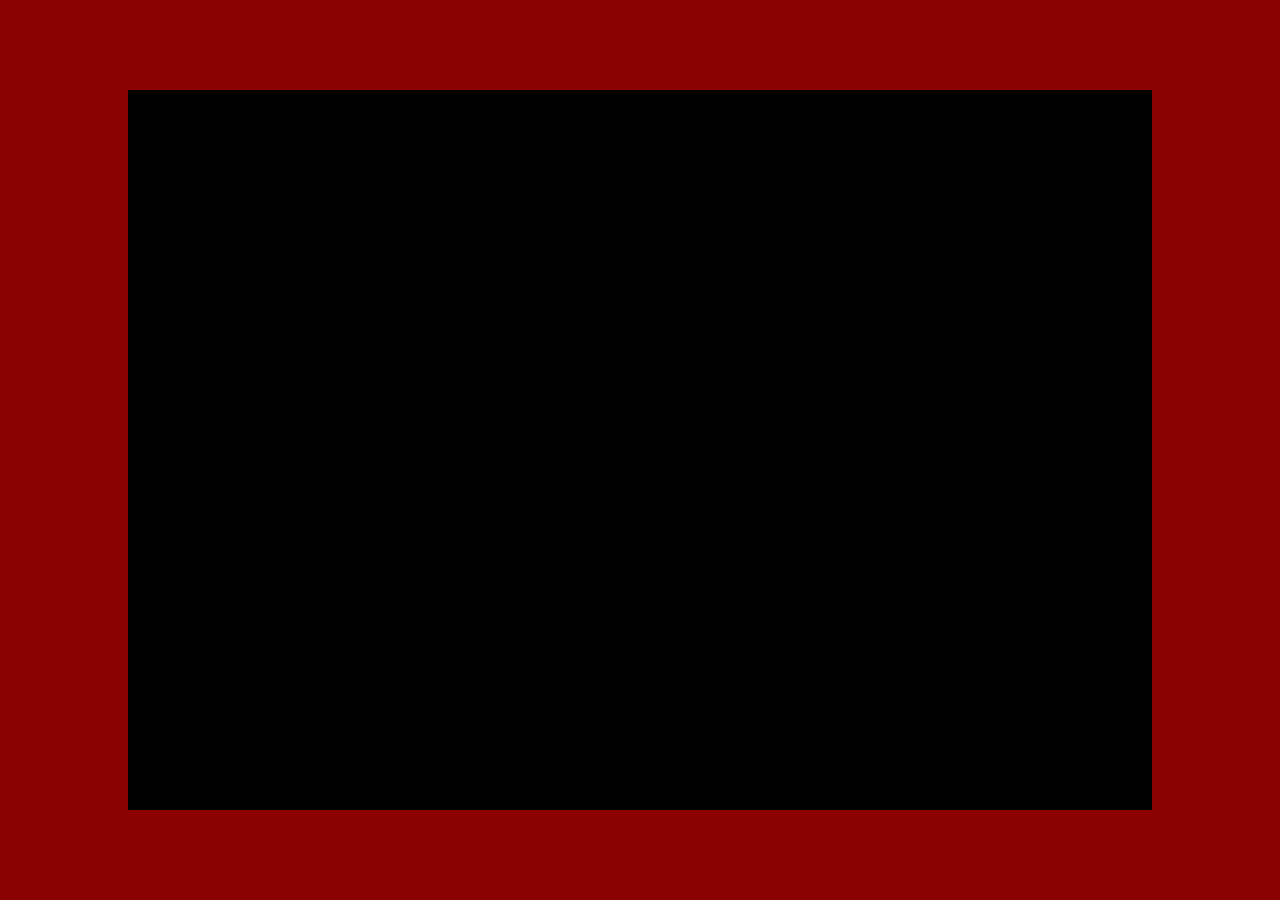
==== index.html @ 715201c3 "added index" ====
<!DOCTYPE html>
<head>
<link rel = "stylesheet" href = "juulia.css">
</head>
<body>

<a href="juulia.html"> <div class="backgroundImg">
	
</div></a>

<script >
	$('a').click(function(e) {
e.preventDefault();
newLocation = this.href;
$('body').fadeOut(2000, newpage);
});
function newpage() {
window.location = newLocation;
}
</script>
</body>
</html>
---- juulia.css ----
html { 
  /*background: url("necronomicat3-noEnter.png") no-repeat center center fixed; 
  background-color: black;
  -webkit-background-size: cover;
  -moz-background-size: cover;
  -o-background-size: cover;
  background-size: cover;*/
  background-color: 	#8B0000;
} 
.backgroundImg {
	position:absolute;
	z-index: 0;
	display: block;
    /*background-image: url("necronomicat3-noEnter.png");*/
    background-color: black;
    background-position: center; 
    background-repeat: no-repeat;
    background-size: cover;
    height:80%;
    width:80%;
    top: 10%;
	left: 10%;
}
.text {
	z-index: 2;
	position: relative;
	float:left;
	width:100%;
	top:15%;
}
p {
	text-decoration-color: white;
	font-size: 100px;
	display: inline;
	visibility: hidden;
 
	font-family: 'Helvetica Neue', sans-serif; 
	font-weight: bold; 
	letter-spacing: -1px; 
	line-height: 1; 
	text-align: center; 
}

p:hover {
	color:black;
	cursor: pointer;
}

.gone {
	visibility: visible;
}

.imgCont {
	float:right;
	position:relative;
	right:20px;
	top:100px;
}
.imgCont img {
	max-width:200px;
	max-height:auto;
}
.imgCont1 {
	float:right;
	position:relative;
	right:300px;
	top:150px;
}
.imgCont1 img {
	max-width: auto;
	max-height: 300px;
	 -moz-transition: height 0.7s ease;
    -ms-transition: height 0.7s ease;
    -o-transition: height 0.7s ease;
    -webkit-transition: height 0.7s ease;
    transition: height 0.7s ease;
}
.vidCont {
	margin-top:190px;
	float:left;
	position:relative;
	left:50px;
}
.imgCont1 img:hover {
	max-height: 350px;
	-moz-transition: height 2s ease;
    -ms-transition: height 2s ease;
    -o-transition: height 2s ease;
    -webkit-transition: height 2s ease;
    transition: height 2s ease;
}
.imgCont1:hover {
	right:250px;
	cursor: pointer;
}
.video {
	margin-top:400px;
	float:right;
	position: absolute;
	margin-left: 1000px;
}

.money {
	position: absolute;
	top:600px;
	left:500px;
	width: 300px;
	max-height: 200px;
}
.total {
	color:white;
	font-family: 'Helvetica Neue', sans-serif; 

}
.total1 {
	color:white;
	font-family: 'Helvetica Neue', sans-serif; 
}
.pop-up {
	float:right;
	left:400px;
	top:400px;

}
.pop-up p {
	color: white;
	size:400px;

}
/*dont need this anymore thhis is for adding the background after*/
/*
.back {
	background-image: url("necronomicat3-noEnter.png");
	-webkit-transition: opacity 3s ease-in;
	-webkit-transition: visibility 1s ease-in;
	opacity: 1;
	visibility: visible;

}
table {
	position: absolute; 
	height:100%;
	width:100%;
 	top: 0; 
 	bottom: 0; 
 	left: 0; 
 	right: 0;
 	background-color: transparent;
 	border: 1px solid black;
 	border-collapse: collapse;


}

td {
	height:33.33%;
	width: 33.33%;
	border: 1px solid black;
	background: radial-gradient(rgba(0,0,0,0.9), rgba(0,0,0,1));
	background-color:rgba(20,20,20,1);
	
}

.gone {
	/*background-color: transparent;
 	visibility: visible;
 	/*-webkit-transition: opacity 3s ease;
   -moz-transition: opacity 3s ease;
   -o-transition: opacity 3s ease;
   transition: opacity 3s ease-in;
  /* -webkit-transition: visibility 3s ease;
  -moz-transition: visibility 3s ease;
  -o-transition: visibility 3s ease;
  transition: visibility 3s ease-in;
  transition: opacity .55s ease-in-out;
   -moz-transition: opacity .55s ease-in-out;
   -webkit-transition: opacity .55s ease-in-out;
  opacity: 1;
}

.sCat img {
	
	transition: opacity .55s ease-in-out;
    -moz-transition: opacity .55s ease-in-out;
    -webkit-transition: opacity .55s ease-in-out;
	/*-webkit-transition: opacity 3s ease;
   -moz-transition: opacity 3s ease;
   -o-transition: opacity 3s ease;
   transition: opacity 3s ease-in;
}

.sCat {
	position:absolute;
	margin-left:60%;
	margin-top: 16%;
	height:350px;
	width:400px;
	z-index:3;
	background-color: transparent;
	
}

.logo {
	position:absolute;
	margin-left:30%;
	margin-top: 8%;
	height:490px;
	width:400px;
	z-index:2;
	visibility: hidden;
}

.namesolo {
	position:absolute;
	margin-left:20%;
	margin-top: 8%;
	height:490px;
	width:700px;
	z-index:4;
	visibility: hidden;
}

/*TRY 2 this is for enter

.enterImg {
	position:absolute;
	margin-left:43%;
	margin-top: 40%;
	height:0px;
	width:40px;
	cursor: pointer;
    -moz-transition: height 0.7s ease;
    -ms-transition: height 0.7s ease;
    -o-transition: height 0.7s ease;
    -webkit-transition: height 0.7s ease;
    transition: height 0.7s ease;
    z-index:5;
}

div > img {
	max-height: 100%;
	max-width: 100%;
}
.display {
	visibility: hidden;
}

/* for the enter sign 
.increase {
	height:80px;
	width:auto;
}

.decrease {
	height:65px;
	width:auto;
}
*/
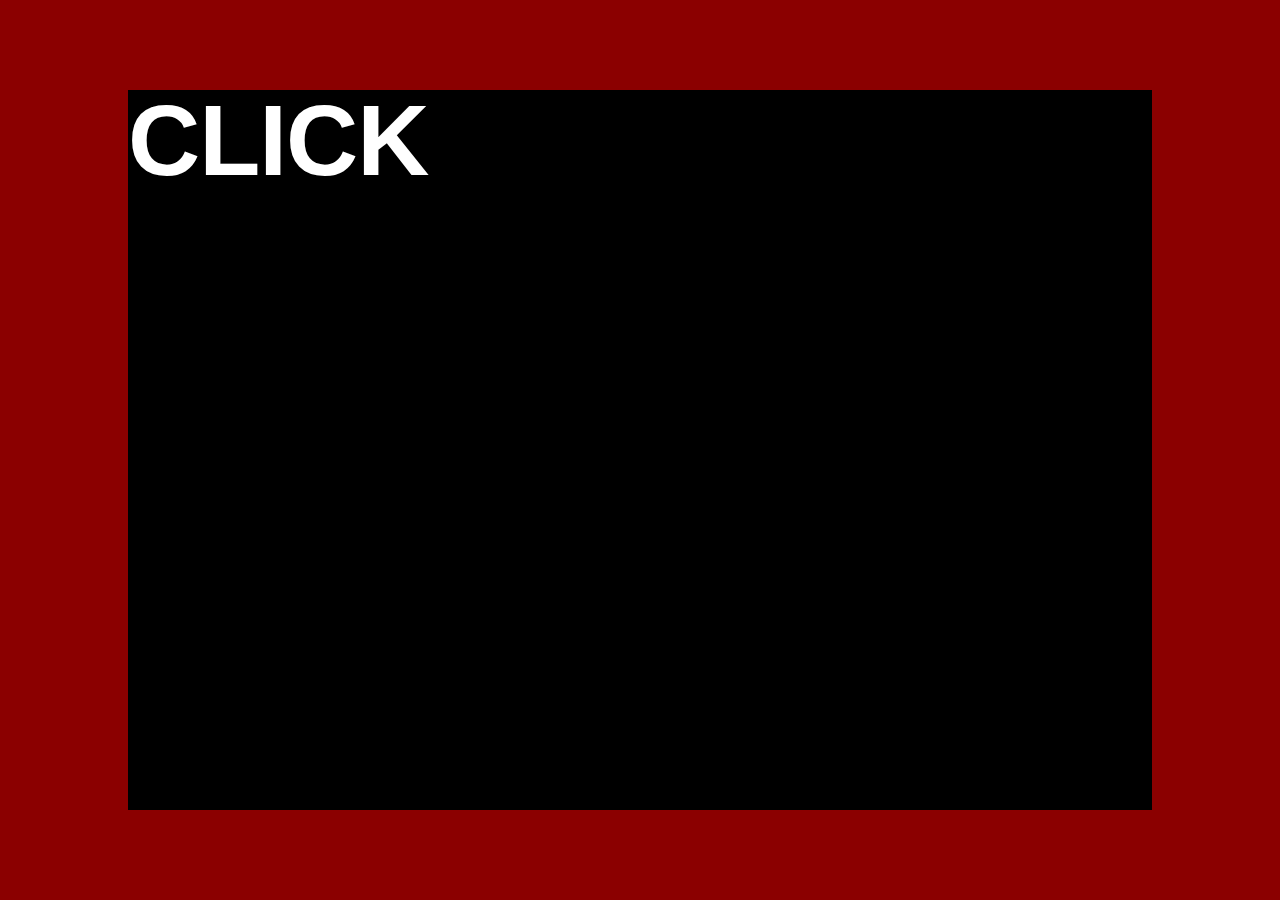
==== commit 4e24246c: "neater index" ====
--- a/index.html
+++ b/index.html
@@ -5,6 +5,8 @@
 <body>
 
 <a href="juulia.html"> <div class="backgroundImg">
+
+	<p style="visibility:visible; text-align: :center; size:600px;color:white; z-index: 2;">CLICK</p>
 	
 </div></a>
 
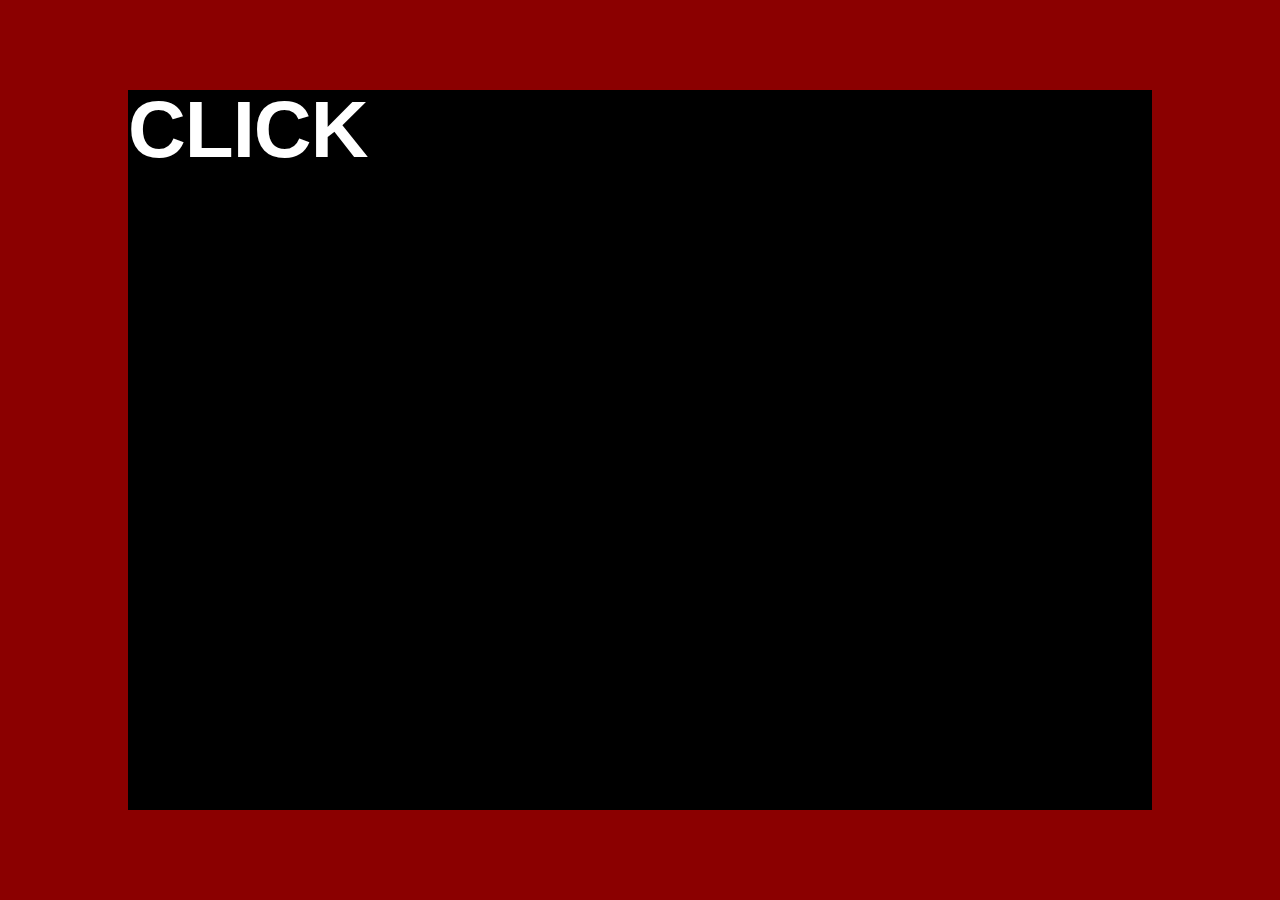
==== commit 70f343f5: "added daisies page" ====
--- a/index.html
+++ b/index.html
@@ -6,7 +6,7 @@
 
 <a href="juulia.html"> <div class="backgroundImg">
 
-	<p style="visibility:visible; text-align: :center; size:600px;color:white; z-index: 2;">CLICK</p>
+	<p style="visibility:visible; text-align:center; size:600px;color:white; z-index: 2;">CLICK</p>
 	
 </div></a>
 
--- a/juulia.css
+++ b/juulia.css
@@ -26,11 +26,11 @@
 	position: relative;
 	float:left;
 	width:100%;
-	top:15%;
+	top:40px;
 }
 p {
 	text-decoration-color: white;
-	font-size: 100px;
+	font-size: 80px;
 	display: inline;
 	visibility: hidden;
  
@@ -63,12 +63,12 @@
 .imgCont1 {
 	float:right;
 	position:relative;
-	right:300px;
+	right:150px;
 	top:150px;
 }
 .imgCont1 img {
 	max-width: auto;
-	max-height: 300px;
+	max-height: 200px;
 	 -moz-transition: height 0.7s ease;
     -ms-transition: height 0.7s ease;
     -o-transition: height 0.7s ease;
@@ -76,12 +76,12 @@
     transition: height 0.7s ease;
 }
 .vidCont {
-	margin-top:190px;
+	margin-top:120px;
 	float:left;
 	position:relative;
 	left:50px;
 }
-.imgCont1 img:hover {
+/*.imgCont1 img:hover {
 	max-height: 350px;
 	-moz-transition: height 2s ease;
     -ms-transition: height 2s ease;
@@ -92,9 +92,9 @@
 .imgCont1:hover {
 	right:250px;
 	cursor: pointer;
-}
+}*/
 .video {
-	margin-top:400px;
+	margin-top:350px;
 	float:right;
 	position: absolute;
 	margin-left: 1000px;
@@ -102,7 +102,7 @@
 
 .money {
 	position: absolute;
-	top:600px;
+	top:450px;
 	left:500px;
 	width: 300px;
 	max-height: 200px;
@@ -127,132 +127,56 @@
 	size:400px;
 
 }
-/*dont need this anymore thhis is for adding the background after*/
-/*
-.back {
-	background-image: url("necronomicat3-noEnter.png");
-	-webkit-transition: opacity 3s ease-in;
-	-webkit-transition: visibility 1s ease-in;
-	opacity: 1;
-	visibility: visible;
 
+@media only screen and (max-width: 480px) {
+
+p {
+	font-size: 30px;
 }
-table {
-	position: absolute; 
-	height:100%;
-	width:100%;
- 	top: 0; 
- 	bottom: 0; 
- 	left: 0; 
- 	right: 0;
- 	background-color: transparent;
- 	border: 1px solid black;
- 	border-collapse: collapse;
 
+.imgCont {
+	float:right;
+	position:relative;
+	right:10px;
+	top:75px;
+}
+.imgCont img {
+	max-width:45%;
+	max-height:auto;
+	float: right;
+}
+.imgCont1 {
+	float:left;
+	left:10px;
+	position:relative;
+	top:75px;
+}
+.imgCont1 img {
+	max-width: auto;
+	max-width: 50%;
+	float: left;
+}
+
+.vidCont {
+	margin-top:120px;
+	float:left;
+	position:relative;
+	left:25px;
+	visibility: hidden;
+}
+
+#myVideo {
+	max-width: 20%;
+	visibility: hidden;
 
 }
 
-td {
-	height:33.33%;
-	width: 33.33%;
-	border: 1px solid black;
-	background: radial-gradient(rgba(0,0,0,0.9), rgba(0,0,0,1));
-	background-color:rgba(20,20,20,1);
-	
-}
+.money {
+	position: absolute;
+	top:300px;
+	left:100px;
+	width: 200px;
+	max-height: 100px;
+	visibility: hidden;
 
-.gone {
-	/*background-color: transparent;
- 	visibility: visible;
- 	/*-webkit-transition: opacity 3s ease;
-   -moz-transition: opacity 3s ease;
-   -o-transition: opacity 3s ease;
-   transition: opacity 3s ease-in;
-  /* -webkit-transition: visibility 3s ease;
-  -moz-transition: visibility 3s ease;
-  -o-transition: visibility 3s ease;
-  transition: visibility 3s ease-in;
-  transition: opacity .55s ease-in-out;
-   -moz-transition: opacity .55s ease-in-out;
-   -webkit-transition: opacity .55s ease-in-out;
-  opacity: 1;
-}
-
-.sCat img {
-	
-	transition: opacity .55s ease-in-out;
-    -moz-transition: opacity .55s ease-in-out;
-    -webkit-transition: opacity .55s ease-in-out;
-	/*-webkit-transition: opacity 3s ease;
-   -moz-transition: opacity 3s ease;
-   -o-transition: opacity 3s ease;
-   transition: opacity 3s ease-in;
-}
-
-.sCat {
-	position:absolute;
-	margin-left:60%;
-	margin-top: 16%;
-	height:350px;
-	width:400px;
-	z-index:3;
-	background-color: transparent;
-	
-}
-
-.logo {
-	position:absolute;
-	margin-left:30%;
-	margin-top: 8%;
-	height:490px;
-	width:400px;
-	z-index:2;
-	visibility: hidden;
-}
-
-.namesolo {
-	position:absolute;
-	margin-left:20%;
-	margin-top: 8%;
-	height:490px;
-	width:700px;
-	z-index:4;
-	visibility: hidden;
-}
-
-/*TRY 2 this is for enter
-
-.enterImg {
-	position:absolute;
-	margin-left:43%;
-	margin-top: 40%;
-	height:0px;
-	width:40px;
-	cursor: pointer;
-    -moz-transition: height 0.7s ease;
-    -ms-transition: height 0.7s ease;
-    -o-transition: height 0.7s ease;
-    -webkit-transition: height 0.7s ease;
-    transition: height 0.7s ease;
-    z-index:5;
-}
-
-div > img {
-	max-height: 100%;
-	max-width: 100%;
-}
-.display {
-	visibility: hidden;
-}
-
-/* for the enter sign 
-.increase {
-	height:80px;
-	width:auto;
-}
-
-.decrease {
-	height:65px;
-	width:auto;
-}
-*/+    }
